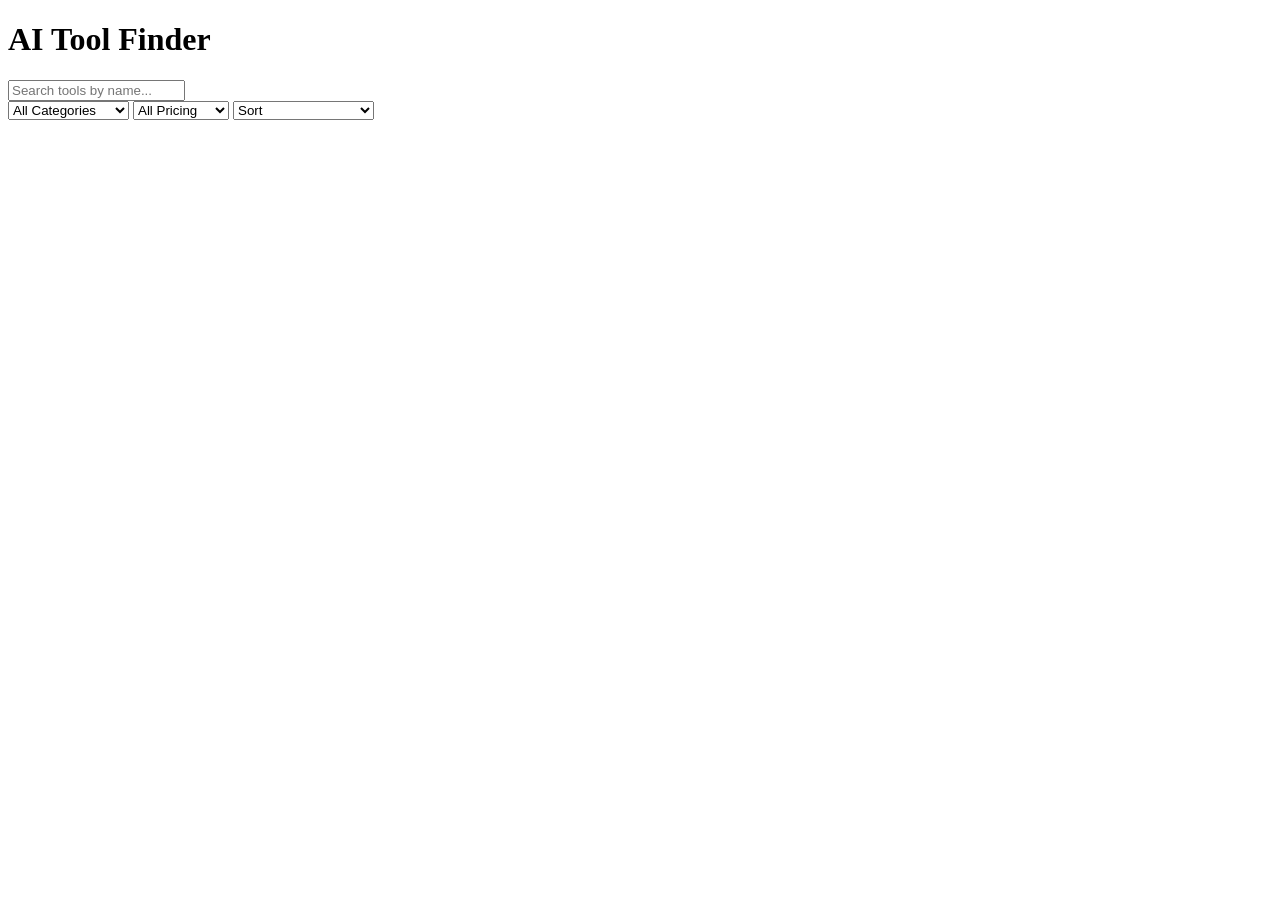
==== frontend/index.html @ f2269d45 "Add files via upload" ====
<!DOCTYPE html>
<html lang="en">
<head>
  <meta charset="UTF-8">
  <title>AI Tool Finder</title>
  <link rel="stylesheet" href="style.css">
</head>
<body>

<h1>AI Tool Finder</h1>

<input
  type="text"
  id="search"
  placeholder="Search tools by name..."
  oninput="loadTools()"
/>

<div class="filters">
  <select id="category" onchange="loadTools()">
    <option value="">All Categories</option>
    <option>NLP</option>
    <option>Computer Vision</option>
    <option>Dev Tools</option>
    <option>Productivity</option>
  </select>

  <select id="pricing" onchange="loadTools()">
    <option value="">All Pricing</option>
    <option>Free</option>
    <option>Paid</option>
    <option>Subscription</option>
  </select>

  <select id="sort" onchange="loadTools()">
    <option value="">Sort</option>
    <option value="high">Rating: High → Low</option>
    <option value="low">Rating: Low → High</option>
  </select>
</div>

<div id="tools"></div>

<script src="script.js"></script>
</body>
</html>
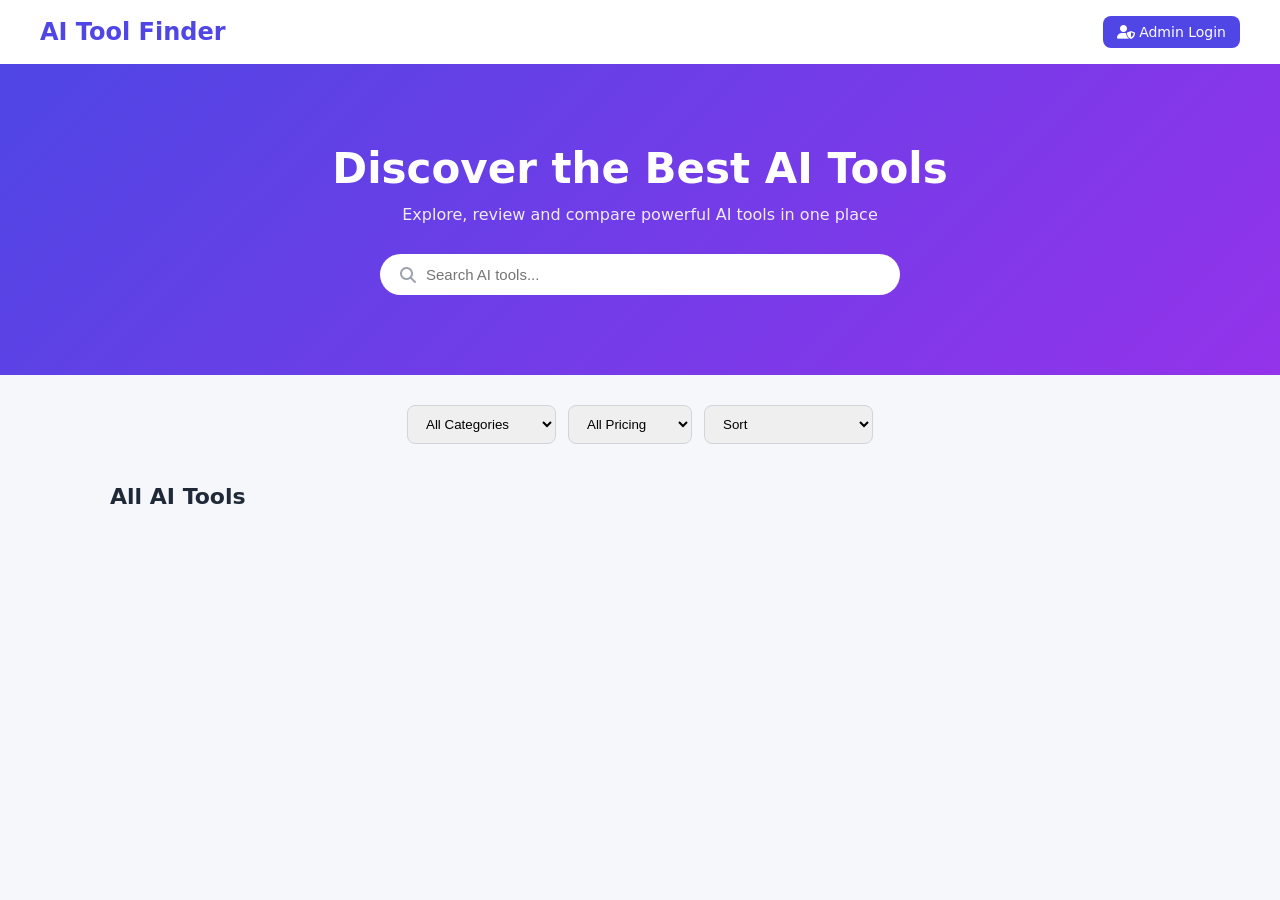
==== commit 453fe358: "ui update" ====
--- a/frontend/index.html
+++ b/frontend/index.html
@@ -1,46 +1,74 @@
 <!DOCTYPE html>
 <html lang="en">
 <head>
-  <meta charset="UTF-8">
+  <meta charset="UTF-8" />
   <title>AI Tool Finder</title>
-  <link rel="stylesheet" href="style.css">
+
+  <!-- Font Awesome -->
+  <link
+    rel="stylesheet"
+    href="https://cdnjs.cloudflare.com/ajax/libs/font-awesome/6.5.1/css/all.min.css"
+  />
+
+  <link rel="stylesheet" href="style.css" />
+  <link rel="stylesheet" href="index.css" />
 </head>
+
 <body>
+  <!-- NAVBAR -->
+  <header class="navbar">
+    <h2 class="logo">AI Tool Finder</h2>
+    <a href="admin.html" class="admin-btn">
+      <i class="fa fa-user-shield"></i> Admin Login
+    </a>
+  </header>
 
-<h1>AI Tool Finder</h1>
+  <!-- HERO -->
+  <section class="hero">
+    <h1>Discover the Best AI Tools</h1>
+    <p>Explore, review and compare powerful AI tools in one place</p>
 
-<input
-  type="text"
-  id="search"
-  placeholder="Search tools by name..."
-  oninput="loadTools()"
-/>
+    <div class="search-box">
+      <i class="fa fa-search"></i>
+      <input
+        type="text"
+        id="search"
+        placeholder="Search AI tools..."
+        oninput="loadTools()"
+      />
+    </div>
+  </section>
 
-<div class="filters">
-  <select id="category" onchange="loadTools()">
-    <option value="">All Categories</option>
-    <option>NLP</option>
-    <option>Computer Vision</option>
-    <option>Dev Tools</option>
-    <option>Productivity</option>
-  </select>
+  <!-- FILTERS -->
+  <section class="filters">
+    <select id="category" onchange="loadTools()">
+      <option value="">All Categories</option>
+      <option>NLP</option>
+      <option>Computer Vision</option>
+      <option>Dev Tools</option>
+      <option>Productivity</option>
+    </select>
 
-  <select id="pricing" onchange="loadTools()">
-    <option value="">All Pricing</option>
-    <option>Free</option>
-    <option>Paid</option>
-    <option>Subscription</option>
-  </select>
+    <select id="pricing" onchange="loadTools()">
+      <option value="">All Pricing</option>
+      <option>Free</option>
+      <option>Paid</option>
+      <option>Subscription</option>
+    </select>
 
-  <select id="sort" onchange="loadTools()">
-    <option value="">Sort</option>
-    <option value="high">Rating: High → Low</option>
-    <option value="low">Rating: Low → High</option>
-  </select>
-</div>
+    <select id="sort" onchange="loadTools()">
+      <option value="">Sort</option>
+      <option value="high">Rating: High → Low</option>
+      <option value="low">Rating: Low → High</option>
+    </select>
+  </section>
 
-<div id="tools"></div>
+  <!-- TOOLS -->
+  <section class="tools-wrapper">
+    <h2>All AI Tools</h2>
+    <div id="tools" class="tools-grid"></div>
+  </section>
 
-<script src="script.js"></script>
+  <script src="script.js"></script>
 </body>
 </html>
--- a/frontend/style.css
+++ b/frontend/style.css
@@ -0,0 +1,22 @@
+/* ========== RESET ========== */
+* {
+  margin: 0;
+  padding: 0;
+  box-sizing: border-box;
+}
+
+body {
+  font-family: "Inter", system-ui, sans-serif;
+  background: #f5f7fb;
+  color: #1f2937;
+}
+
+.hidden {
+  display: none;
+}
+
+button {
+  cursor: pointer;
+  border: none;
+  font-family: inherit;
+}
--- a/frontend/index.css
+++ b/frontend/index.css
@@ -0,0 +1,336 @@
+/* ================= RESET ================= */
+* {
+  margin: 0;
+  padding: 0;
+  box-sizing: border-box;
+}
+
+body {
+  font-family: "Inter", system-ui, sans-serif;
+  background: #f5f7fb;
+  color: #1f2937;
+}
+
+/* ================= NAVBAR ================= */
+.navbar {
+  display: flex;
+  justify-content: space-between;
+  align-items: center;
+  padding: 16px 40px;
+  background: white;
+  box-shadow: 0 2px 10px rgba(0,0,0,0.05);
+}
+
+.logo {
+  font-weight: 600;
+  color: #4f46e5;
+}
+
+.admin-btn {
+  background: #4f46e5;
+  color: white;
+  padding: 8px 14px;
+  border-radius: 8px;
+  text-decoration: none;
+  font-size: 14px;
+}
+
+.admin-btn:hover {
+  background: #4338ca;
+}
+
+/* ================= HERO ================= */
+.hero {
+  background: linear-gradient(135deg, #4f46e5, #9333ea);
+  color: white;
+  padding: 80px 20px;
+  text-align: center;
+}
+
+.hero h1 {
+  font-size: 42px;
+  margin-bottom: 12px;
+}
+
+.hero p {
+  font-size: 16px;
+  opacity: 0.9;
+}
+
+/* ================= SEARCH ================= */
+.search-box {
+  margin: 30px auto 0;
+  max-width: 520px;
+  background: white;
+  border-radius: 30px;
+  padding: 12px 20px;
+  display: flex;
+  align-items: center;
+  gap: 10px;
+}
+
+.search-box i {
+  color: #9ca3af;
+}
+
+.search-box input {
+  border: none;
+  outline: none;
+  width: 100%;
+  font-size: 15px;
+}
+
+/* ================= FILTERS ================= */
+.filters {
+  display: flex;
+  justify-content: center;
+  gap: 12px;
+  margin: 30px auto;
+}
+
+.filters select {
+  padding: 10px 14px;
+  border-radius: 8px;
+  border: 1px solid #d1d5db;
+}
+
+/* ================= TOOLS ================= */
+.tools-wrapper {
+  max-width: 1100px;
+  margin: 40px auto;
+  padding: 0 20px;
+}
+
+.tools-wrapper h2 {
+  margin-bottom: 20px;
+  font-size: 22px;
+}
+
+.tools-grid {
+  display: grid;
+  grid-template-columns: repeat(auto-fit, minmax(260px, 1fr));
+  gap: 20px;
+}
+
+/* ================= TOOL CARD – PREMIUM ================= */
+.tool {
+  background: white;
+  border-radius: 14px;
+  padding: 20px;
+  box-shadow: 0 12px 30px rgba(0,0,0,0.08);
+  transition: transform 0.25s ease, box-shadow 0.25s ease;
+  display: flex;
+  flex-direction: column;
+  gap: 10px;
+}
+
+.tool:hover {
+  transform: translateY(-6px);
+  box-shadow: 0 18px 40px rgba(0,0,0,0.12);
+}
+
+/* Tool title */
+.tool h3 {
+  font-size: 18px;
+  font-weight: 600;
+  color: #111827;
+  margin-bottom: 2px;
+}
+
+/* Use case / description */
+.tool p {
+  font-size: 14px;
+  color: #6b7280;
+  line-height: 1.4;
+}
+
+/* Meta info rows */
+.tool p b {
+  color: #374151;
+  font-weight: 500;
+}
+
+/* Rating */
+.tool .rating {
+  margin-top: 6px;
+  font-size: 14px;
+  font-weight: 500;
+  color: #f59e0b;
+  display: flex;
+  align-items: center;
+  gap: 6px;
+}
+
+/* Reviews section */
+.tool .reviews {
+  margin-top: 8px;
+  padding: 10px;
+  background: #f9fafb;
+  border-radius: 10px;
+  font-size: 13px;
+  color: #4b5563;
+}
+
+/* Review input area */
+.tool .review-box {
+  margin-top: auto;
+  display: flex;
+  flex-wrap: wrap;
+  gap: 8px;
+}
+
+.tool .review-box input {
+  flex: 1;
+  padding: 8px 10px;
+  border-radius: 8px;
+  border: 1px solid #d1d5db;
+  font-size: 13px;
+}
+
+.tool .review-box input:focus {
+  outline: none;
+  border-color: #6366f1;
+}
+
+/* Submit button */
+.tool .review-box button {
+  background: #4f46e5;
+  color: white;
+  padding: 8px 14px;
+  border-radius: 8px;
+  font-size: 13px;
+  transition: background 0.2s ease;
+}
+
+.tool .review-box button:hover {
+  background: #4338ca;
+}
+
+/* Category / Pricing badge */
+.badge {
+  align-self: flex-start;
+  background: #eef2ff;
+  color: #4f46e5;
+  font-size: 12px;
+  font-weight: 500;
+  padding: 5px 12px;
+  border-radius: 999px;
+  margin-top: 6px;
+}
+/* ================= TOOL HEADER LAYOUT ================= */
+
+.tool-header {
+  display: flex;
+  justify-content: space-between;
+  align-items: flex-start;
+  gap: 12px;
+}
+
+/* Right side badges */
+.tool-badges {
+  display: flex;
+  gap: 6px;
+  flex-wrap: wrap;
+}
+
+/* Common badge */
+.badge {
+  font-size: 12px;
+  font-weight: 500;
+  padding: 5px 10px;
+  border-radius: 999px;
+  white-space: nowrap;
+}
+
+/* Category badge */
+.badge.category {
+  background: #e0e7ff;
+  color: #3730a3;
+}
+
+/* Pricing badge */
+.badge.pricing {
+  background: #dcfce7;
+  color: #166534;
+}
+
+/* Rating badge */
+.badge.rating-badge {
+  background: #fef3c7;
+  color: #b45309;
+  display: flex;
+  align-items: center;
+  gap: 4px;
+}
+
+/* ================= STAR RATING ================= */
+.star {
+  font-size: 20px;
+  cursor: pointer;
+  color: #d1d5db;          /* default gray */
+  margin-right: 4px;
+  transition: color 0.2s ease;
+}
+
+/* hover & selected */
+.star.active {
+  color: #f59e0b;          /* gold */
+}
+
+/* optional: smoother hover */
+.star:hover {
+  transform: scale(1.1);
+}
+
+
+/* =====================
+   REVIEW ACTIONS (UPDATED)
+===================== */
+.review-item {
+  background: #f9fafb;
+  padding: 14px 16px;
+  border-radius: 10px;
+  margin-bottom: 12px;
+  display: flex;
+  justify-content: space-between;
+  align-items: center;
+  gap: 20px;
+}
+
+.review-text {
+  font-size: 14px;
+  color: #374151;
+  flex: 1;
+}
+
+.review-actions {
+  display: flex;
+  gap: 12px;
+}
+
+.review-actions button {
+  display: flex;
+  align-items: center;
+  gap: 6px;
+  padding: 8px 14px;
+  font-size: 13px;
+  border-radius: 8px;
+  font-weight: 500;
+}
+
+/* Same base style, different emphasis */
+.approve-btn {
+  background: #4f46e5;   /* indigo */
+}
+
+.approve-btn:hover {
+  background: #4338ca;
+}
+
+.reject-btn {
+  background: #6b7280;   /* neutral gray */
+}
+
+.reject-btn:hover {
+  background: #4b5563;
+}
